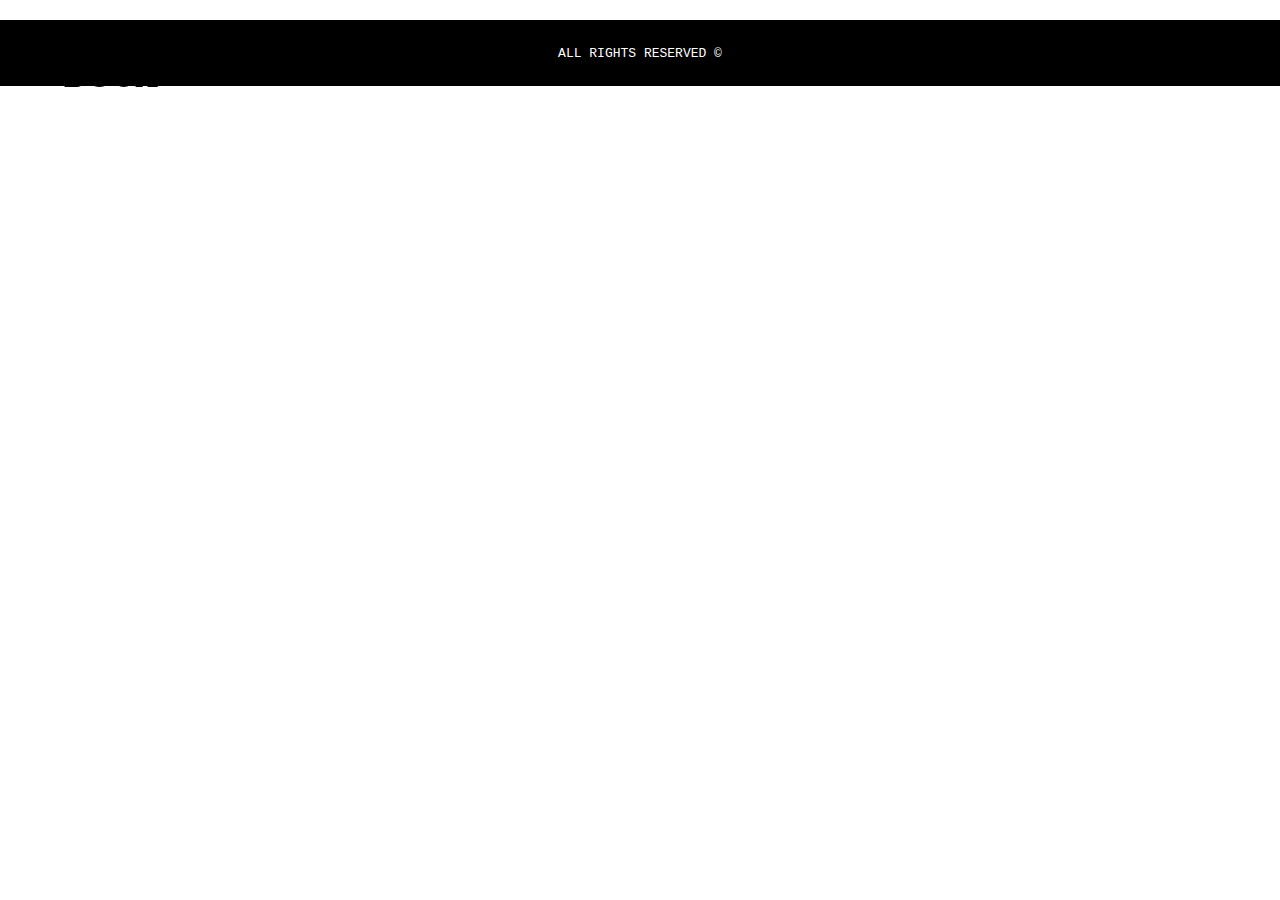
==== main.html @ 456c2e07 "styled each h1.dishtitle" ====
<!DOCTYPE html>
<html lang="en">

<head>
    <meta charset="utf-8">
    <meta name="viewport" content="width=device-width, initial-scale=1.0">
    <link rel="stylesheet" href="style.css">
    <title>Fashionista foodies</title>
</head>

<body>
    <div class="wrapper">
        <div class="header">
            <a href="index.html">
                <h1>DOÙX</h1>
            </a>
        </div>
        <aside>
            <template class="two">

                <div class="grid">
                    <h1 class="dish-title">Dish Title</h1>
                    <p class="author">
                        Author Name
                    </p>
                    <p class="date">
                        currentDate
                    </p>

                    <img class="dishimg" src="image/burger.jpg" alt="dishimg">
                    <p class="recipe">
                        recipe...
                    </p>
                </div>
                <p class="dish-description">
                    dish description
                </p>
                <img class="img1" src="image/burger-fashion1.jpg" alt="fashion pic">

                <p class="description1">
                    description1
                </p>
                <p class="rating1">Rating1</p>

                <img class="img2" src="image/burger-fashion1.jpg" alt="fashion pic">
                <p class="description2">
                    description2
                </p>
                <p class="rating2">Rating2</p>

                <img class="img3" src="image/burger-fashion1.jpg" alt="fashion pic">
                <p class="description3">
                    description3
                </p>
                <p class="rating3">Rating3</p>


            </template>

        </aside>
        <footer>ALL RIGHTS RESERVED &copy; </footer>
    </div>

    <script src="main2.js"></script>

</body></html>
---- style.css ----
* {
    margin: 0;
    padding: 0;
    box-sizing: border-box;
}

/*img {
    width: 100%;
    max-width: 400px;
}*/

html {
    scroll-behavior: smooth;
}

/*
==========================================
STYLING FOR INDEX PAGE
==========================================
*/
:root {
    --bg-color: white;
    --link-color: #234a66;
    --link-hover-color: #d9efec;
    --color-4: antiquewhite;
    --color-5: #3e3e3e;
    --primary-font: "Courier";
    --secondary-font: "Courier";
    --main-text-color: #000;
    --white-space: 1rem;
}



.indexWrapper {
    display: grid;
    grid-template-columns: 1fr 9fr;
    grid-template-rows: 1fr auto 1fr;
    grid-template-areas: "header header header"
        "nav content content"
        "footer footer footer";
}



.productlist {
    grid-area: content;
    display: grid;
    grid-template-columns: 1fr;
    grid-template-rows: 1fr;
}

.header {
    grid-area: header;
    background-color: transparent;
    text-align: center;
}

nav {
    grid-area: nav;
    background-color: transparent;
    padding-top: 5vw;
    position: fixed;
}

.header h1 {
    font-size: 2rem;
    margin-top: 3vw;
    margin-left: 5vw;
    position: fixed;
    display: flex;
    color: var(--main text color);
    font-family: "Abril Fatface";
    text-align: center;
    z-index: 5;
    color: black;
}

h1.food_name {
    color: var(--main text color);
    font-size: 3vw;
    text-align: center;
    margin-top: 8vw;
    font-family: "Courier";
    font-weight: 200;
    text-transform: uppercase;
    margin-bottom: 15px;
}

img.indeximg {
    width: 60vw;
    height: auto;
    display: block;
    margin-left: auto;
    margin-right: auto;
}

img.indeximg:hover {
    cursor: pointer;
    opacity: 0.8;
}

.productlist {
    display: grid;
    grid-area: content;
    text-align: center;
}

footer {
    grid-area: footer;
    font-family: var(--primary-font);
    padding: 2vw;
    color: white;
    background-color: black;
    text-align: center;
}

nav ul li {
    font-family: var(--primary-font);
    font-size: 1.3vw;
    color: #000;
    margin: var(--white-space) 0;
    text-transform: lowercase;
    padding-left: 6vw;
    padding-right: 6vw;
}

ul li a {
    text-decoration: none;
    color: #000;
}

ul li a:hover {
    font-size: 1.7vw;
    transition: 0.4s ease;
}

ul li a.active {
    font-size: 1.5vw;
    text-decoration: underline;
}

nav ul li:first-child {
    margin-top: 10vh;
}


/*
==========================================
STYLING FOR MAIN PAGE
==========================================
*/
/* div.wrapper {
   display: grid;
    grid-template-columns: 1fr auto 1fr;
    grid-template-areas: "header"
        "content"
        "footer";
}*/

.header {
    grid-area: header;
}

aside {
    grid-area: content;
}


footer {
    grid-area: footer;
    margin-top: 20px;
    font-size: 13px;
}

/*
==========================================
styling for aside section
==========================================
*/


h1.dishtitle {
    padding: 30px;
    margin: 20px;
    border: 1px solid #000;
}

img.dishimg {
    width: 70%;
    height: auto;
    display: block;
    margin-left: auto;
    margin-right: auto;
    margin-top: 20px;
}

img.img1,
img.img2,
img.img3 {
    width: 50%;
    height: auto;
    display: block;
    margin-left: auto;
    margin-right: auto;
}

p.description1,
p.description2,
p.description3 {
    color: var(--main text color);
    font-family: "Courier";
    font-size: 13px;
    text-align: justify;
    margin: 4vw 8vw 8vw;
}

p.recipe {
    font-family: "Courier";
    font-size: 15px;
    text-align: center;
    margin: 3vw;
}

p.rating1,
p.rating2,
p.rating3 {
    margin-bottom: 4vw;
    font-family: "Courier";
    text-align: center;
}

p.author,
p.date {
    font-family: "Courier";
    margin: 30px;
}

p.dish-description {
    font-family: "Courier";
    text-transform: capitalize;
    margin: 6vw;
    text-align: justify;
}

.grid {

    display: grid;
    grid-template-rows: 1fr 1fr;
    grid-auto-columns: 1fr 1fr;
    grid-template-areas: "img title"
        "img recipe";
    grid-row-gap: 1rem;
}

img.dishimg {
    padding-top: 7vw;
    width: 80%;
    height: auto;
    grid-area: img;
}


h1.dish-title {
    grid-area: title;
    padding-top: 9vw;
    font-family: "Courier";
    font-weight: 200;
    text-transform: uppercase;
}

p.date {
    display: none;
    grid-area: author;
    padding-top: 2vw;

}

p.author {
    display: none;
}

p.recipe {
    grid-area: recipe;

}
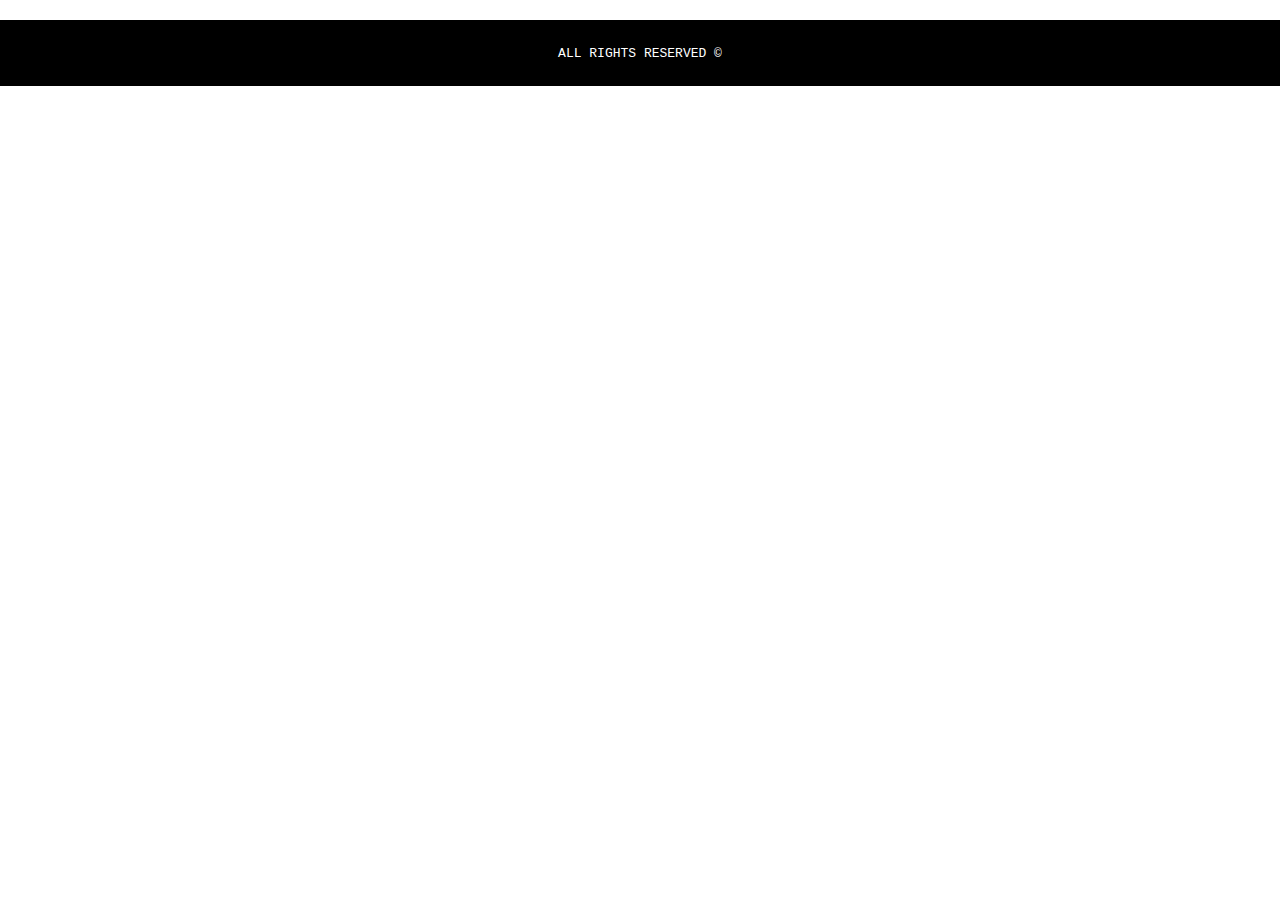
==== commit 2a55f205: "added star rating system" ====
--- a/main.html
+++ b/main.html
@@ -20,6 +20,7 @@
 
                 <div class="grid">
                     <h1 class="dish-title">Dish Title</h1>
+                    <p class="noun">Noun</p>
                     <p class="author">
                         Author Name
                     </p>
@@ -32,6 +33,7 @@
                         recipe...
                     </p>
                 </div>
+
                 <p class="dish-description">
                     dish description
                 </p>
@@ -40,24 +42,42 @@
                 <p class="description1">
                     description1
                 </p>
-                <p class="rating1">Rating1</p>
+                <button class="ratingone">
+                Rate this outfit
+                </button>
 
                 <img class="img2" src="image/burger-fashion1.jpg" alt="fashion pic">
                 <p class="description2">
                     description2
                 </p>
-                <p class="rating2">Rating2</p>
-
+                <button class="ratingtwo">
+                Rate this outfit
+                </button>
                 <img class="img3" src="image/burger-fashion1.jpg" alt="fashion pic">
                 <p class="description3">
                     description3
                 </p>
-                <p class="rating3">Rating3</p>
+               <button class="ratingthree">Rate this outfit
+               </button>
 
 
             </template>
 
+            <div class="modal-background hide">
+                <div class="modal-content">
+                    <h2 class="rating-text">To help us further improve our website, please let us know, from 1 to 5, what your rating on the above outfit is. You can do this by clicking the stars.</h2>
+                    <div class="stars" data-rating="3">
+                        <span class="star">&nbsp;</span>
+                        <span class="star">&nbsp;</span>
+                        <span class="star">&nbsp;</span>
+                        <span class="star">&nbsp;</span>
+                        <span class="star">&nbsp;</span>
+                    </div>
+            </div>
+
+
         </aside>
+
         <footer>ALL RIGHTS RESERVED &copy; </footer>
     </div>
 
--- a/style.css
+++ b/style.css
@@ -42,7 +42,6 @@
 }
 
 
-
 .productlist {
     grid-area: content;
     display: grid;
@@ -59,14 +58,14 @@
 nav {
     grid-area: nav;
     background-color: transparent;
-    padding-top: 5vw;
+    padding-top: 50px;
     position: fixed;
 }
 
 .header h1 {
-    font-size: 2rem;
-    margin-top: 3vw;
-    margin-left: 5vw;
+    font-size: 35px;
+    margin-top: 30px;
+    margin-left: 45px;
     position: fixed;
     display: flex;
     color: var(--main text color);
@@ -76,23 +75,36 @@
     color: black;
 }
 
+h2 {
+    grid-area: header;
+    padding-top: 70px;
+    padding-left: 45px;
+    font-family: "Courier";
+    font-weight: 100;
+    font-style: italic;
+    font-size: 17px;
+    z-index: 5;
+    display: flex;
+    position: fixed;
+}
+
+
 h1.food_name {
     color: var(--main text color);
     font-size: 3vw;
     text-align: center;
-    margin-top: 8vw;
     font-family: "Courier";
     font-weight: 200;
     text-transform: uppercase;
-    margin-bottom: 15px;
+    margin-bottom: 3vw;
+    display: none;
 }
 
 img.indeximg {
     width: 60vw;
     height: auto;
     display: block;
-    margin-left: auto;
-    margin-right: auto;
+    margin: 8vw auto 18vw auto;
 }
 
 img.indeximg:hover {
@@ -117,12 +129,12 @@
 
 nav ul li {
     font-family: var(--primary-font);
-    font-size: 1.3vw;
+    font-size: 13px;
     color: #000;
     margin: var(--white-space) 0;
     text-transform: lowercase;
-    padding-left: 6vw;
-    padding-right: 6vw;
+    padding-left: 47px;
+    padding-right: 60px;
 }
 
 ul li a {
@@ -131,13 +143,8 @@
 }
 
 ul li a:hover {
-    font-size: 1.7vw;
+    font-size: 17px;
     transition: 0.4s ease;
-}
-
-ul li a.active {
-    font-size: 1.5vw;
-    text-decoration: underline;
 }
 
 nav ul li:first-child {
@@ -180,12 +187,6 @@
 */
 
 
-h1.dishtitle {
-    padding: 30px;
-    margin: 20px;
-    border: 1px solid #000;
-}
-
 img.dishimg {
     width: 70%;
     height: auto;
@@ -210,16 +211,17 @@
 p.description3 {
     color: var(--main text color);
     font-family: "Courier";
-    font-size: 13px;
+    font-size: 15px;
     text-align: justify;
     margin: 4vw 8vw 8vw;
+    text-indent: 30px
 }
 
 p.recipe {
     font-family: "Courier";
     font-size: 15px;
-    text-align: center;
-    margin: 3vw;
+    text-align: left;
+    padding-right: 10vw;
 }
 
 p.rating1,
@@ -228,6 +230,7 @@
     margin-bottom: 4vw;
     font-family: "Courier";
     text-align: center;
+    margin-bottom: 70px;
 }
 
 p.author,
@@ -236,19 +239,29 @@
     margin: 30px;
 }
 
+p.noun {
+    font-family: "Courier";
+    font-size: 15px;
+    text-align: justify;
+    margin: 0;
+    padding-right: 6vw;
+}
+
 p.dish-description {
     font-family: "Courier";
-    text-transform: capitalize;
     margin: 6vw;
+    grid-area: noun;
     text-align: justify;
+    margin-bottom: 8vw;
+    font-size: 15px;
+    text-indent: 30px;
 }
 
 .grid {
-
     display: grid;
-    grid-template-rows: 1fr 1fr;
+    grid-template-rows: 1fr .5fr 1fr;
     grid-auto-columns: 1fr 1fr;
-    grid-template-areas: "img title"
+    grid-template-areas: "img title" "img noun"
         "img recipe";
     grid-row-gap: 1rem;
 }
@@ -258,15 +271,16 @@
     width: 80%;
     height: auto;
     grid-area: img;
-}
-
+
+}
 
 h1.dish-title {
     grid-area: title;
-    padding-top: 9vw;
     font-family: "Courier";
     font-weight: 200;
     text-transform: uppercase;
+    padding-top: 6vw;
+    margin-top: 20px;
 }
 
 p.date {
@@ -282,5 +296,70 @@
 
 p.recipe {
     grid-area: recipe;
-
-}
+    text-indent:
+}
+
+.hide {
+  display: none;
+}
+
+.modal-background {
+  position: fixed;
+  z-index: 10;
+  left: 0;
+  top: 0;
+  width: 100%;
+  height: 100%;
+  background-color: rgba(0, 0, 0, 0.7);
+}
+
+.modal-content {
+  background-color: white;
+  margin: 50px;
+  padding: 50px 50px 150px 50px;
+  font-family: "Courier";
+  display: flex;
+  justify-content: center;
+}
+
+button {
+    display: block;
+    margin-left: auto;
+    margin-right: auto;
+    padding: 25px 45px;
+    background-color: inherit;
+    border: 1px solid #000;
+    font-family: "Courier";
+    font-weight: 600;
+    font-size: 13px;
+    margin-bottom: 100px;
+}
+
+h2.rating-text {
+    font-style: normal;
+    font-size: 14px;
+    padding-left: 10vw;
+    padding-right: 10vw;
+}
+
+.star {
+    color: black;
+    font-size: 2rem;
+    padding: 0 1rem; /* space out the stars */
+}
+
+.star::before {
+    content: '\2605';
+    cursor: pointer;
+}
+
+.star:hover::before {
+    /* the :hover should come first */
+    content: '\2605';
+    color: dimgrey;
+}
+
+.star.rated::before {
+    /* same here */
+    content: '\2605';
+}
